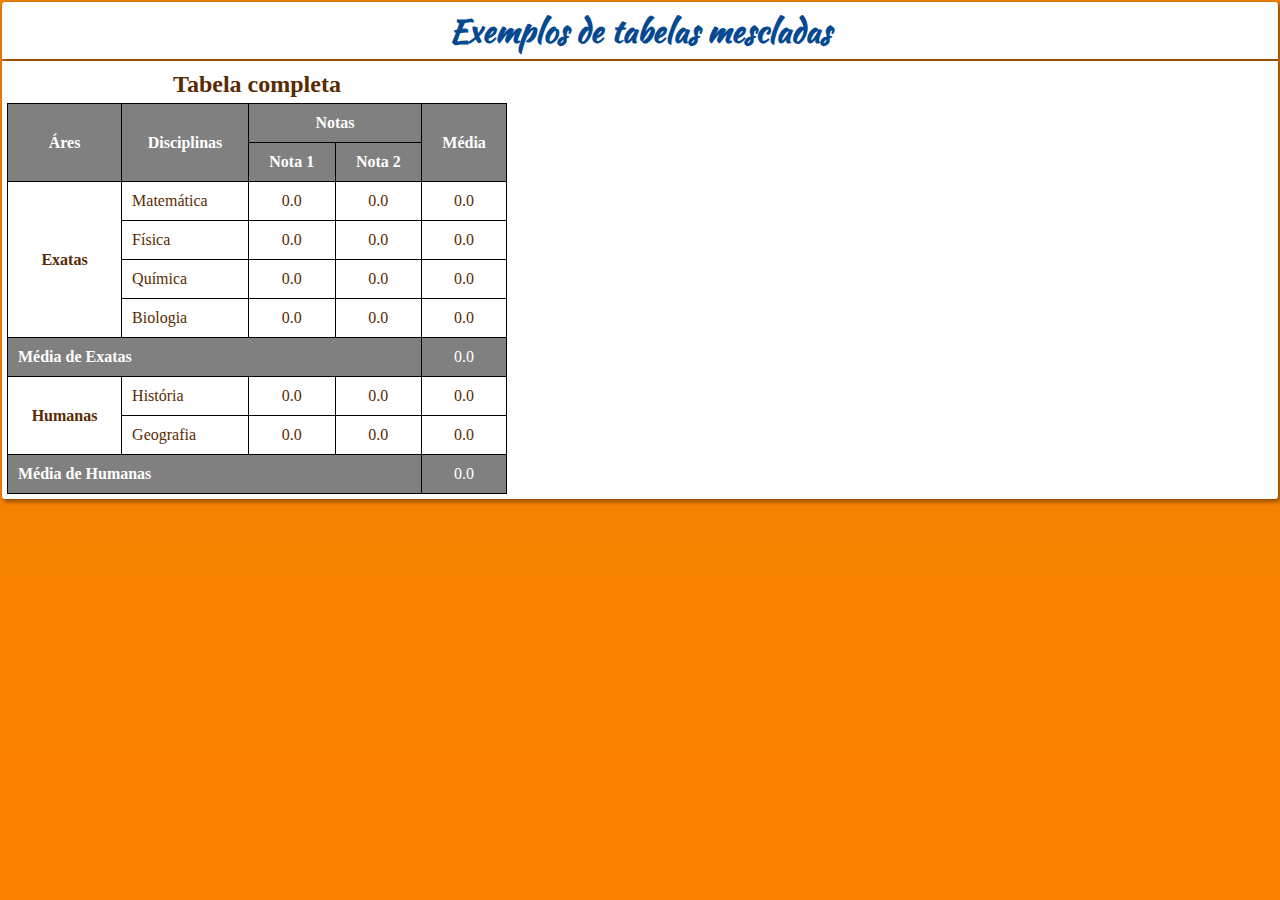
==== desafio014/pag014.html @ d2a145fe "atualizei" ====
<!DOCTYPE html>
<html lang="en">
<head>
    <meta charset="UTF-8">
    <meta name="viewport" content="width=device-width, initial-scale=1.0">
    <link rel="shortcut icon" href="../icone-AS/icone-AS.ico" type="image/x-icon">
    <title>Tabelas</title>
    <title>Tabelas</title>
    <link rel="stylesheet" href="../styleprimario.css">
    <style>
        caption {
            text-align: center;
            font-weight: bolder;
            font-size: 1.5em;
            padding: 5px;
        }
        table {
            width: 500px;
            border-collapse: collapse;
        }
        th {
            color: white;
            background-color: gray;
            font-weight: bolder;
            border: 1px solid black;
            padding: 10px;
        }
        th.media {
            text-align: left;
        }
        td {
            border: 1px solid black;
            padding: 10px;
            text-align: center;
        }
        td.total {
            color: white;
            background-color: gray;
        }
        .destaque {
            font-weight: bolder;
        }
        .materia {
            text-align: left;
        }
    </style>
</head>
<body>
    <header>
        <h1>Exemplos de tabelas mescladas </h1>
    </header>
    <main>
        <section>
            <table>
                <caption>Tabela completa</caption>
                <tr>
                    <th scope="col" rowspan="2">Áres</th>
                    <th scope="col" rowspan="2">Disciplinas</th>
                    <th scope="colgroup" colspan="2">Notas</th>
                    <th scope="col" rowspan="2">Média</th>
                </tr>
                <tr>
                    <th scope="col">Nota 1</th>
                    <th scope="col">Nota 2</th>
                </tr>
                <tr>
                    <td rowspan="4" class="destaque">Exatas</td>
                    <td class="materia">Matemática</td>
                    <td>0.0</td>
                    <td>0.0</td>
                    <td>0.0</td>
                </tr>
                <tr>
                    <td class="materia">Física</td>
                    <td>0.0</td>
                    <td>0.0</td>
                    <td>0.0</td>
                </tr>
                <tr>
                    <td class="materia">Química</td>
                    <td>0.0</td>
                    <td>0.0</td>
                    <td>0.0</td>
                </tr>
                <tr>
                    <td class="materia">Biologia</td>
                    <td>0.0</td>
                    <td>0.0</td>
                    <td>0.0</td>
                </tr>
                <tr>
                    <th scope="colgroup" colspan="4" class="media">Média de Exatas</th>
                    <td class="total">0.0</td>
                </tr>
                <tr>
                    <td rowspan="2" class="destaque">Humanas</td>
                    <td class="materia">História</td>
                    <td>0.0</td>
                    <td>0.0</td>
                    <td>0.0</td>
                </tr>
                <tr>
                    <td class="materia">Geografia</td>
                    <td>0.0</td>
                    <td>0.0</td>
                    <td>0.0</td>
                </tr>
                <tr>
                    <th scope="colgroup" colspan="4" class="media">Média de Humanas</th>
                    <td class="total">0.0</td>
                </tr>
            </table>
        </section>
    </main>
</body>
</html>
---- styleprimario.css ----
@charset "UTF-8";

@import url('https://fonts.googleapis.com/css2?family=Kaushan+Script&display=swap');

@import url('https://fonts.googleapis.com/css2?family=Berkshire+Swash&display=swap');

@import url('https://fonts.googleapis.com/css2?family=Finger+Paint&display=swap');

:root {
     --cor0: #ffa347;
     --cor1: #FF8000;
     --cor2: #F58300;
     --cor3: #FF8800;
     --cor4: #592B02;
     --cor5: #054A91;
     
     --fonte-padrao: Arial, Helvetica, sans-serif;
     --fonte-destaque: 'Kaushan Script', sans-serif;
     --fonte-topicos: "Berkshire Swash", serif;
     --fonte-escrita: "Finger Paint", sans-serif;
 }
*{
     font: var(--fonte-padrao);
     padding: 0px;
     margin: 0px;
}
body {
     background-image: linear-gradient(to top, var(--cor1), var(--cor2));
     
}
header {
     background-color: white;
     box-shadow: 2px 2px 4px 1px rgba(0, 0, 0, 0.400);
     white-space: 600px;
     padding: 5px;
     margin: 2px; 
     border-radius: 3px 3px 0px 0px;
}
header  h1 {
    font: bolder 2em var(--fonte-destaque);
    text-align: center;
    color: var(--cor5);
}
section {
     color: var(--cor4);
     background-color: white;
     border-radius: 0px 0px 3px 3px;
     box-shadow: 2px 2px 4px 1px rgba(0, 0, 0, 0.400);
     white-space: 600px;
     padding: 5px;
     margin: 2px;
}
#sobremim {
     height: 550px;
}
article {
     text-align: center;
}
article > h2 {
     font: bolder 1em var(--fonte-topicos);
     text-align: center;
     padding: 10px; 
}
article > h3 {
     margin-bottom: 20px;
}
#meunome {
     font-family: var(--fonte-escrita);
}
strong {
     color: var(--cor3);
     font-family: var(--fonte-escrita);
}
article > h3 > a {
     color: var(--cor5);
     font: bolder 1.7em var(--fonte-destaque);
     padding: 0px;
     margin-bottom: 30px;
     
}
aside {
     background-color: var(--cor0);
     padding: 10px;
     margin: auto;
     border-radius: 10px;
     box-shadow: 0px 0px 10px rgba(0, 0, 0, 0.400);
}
aside h2 {
     color: var(--cor5);
     background-color: var(--cor1);
     font: bolder 1em var(--fonte-topicos);
     padding: 3px;
     margin: -10px -10px 0px -10px;
     border-radius: 10px 10px 0px 0px;
}
aside ul {
     padding-top: 6px;
     padding-left: 20px;
     list-style-type: '\2714\00A0';
     columns: 2;
}
aside a:hover {
     color: var(--cor4);
     background-color: rgba(86, 133, 180, 0.604);
     padding: 2px;
     border-radius: 3px;
     text-decoration: underline;
     
}
p {
     text-align: justify;
     text-indent: 1em;
     line-height: 1.5em;
}
a {
     color: var(--cor4);
     text-decoration: none;
     transition-duration: 0.5s;
}
a:hover {
        color: var(--cor1);  
}
.volta {
     font: bolder 1em var(--fonte-topicos);
     text-align: center;
     text-indent: 1em;
     height: 40px;
     border-radius: 3px;
}
.volta > h2 {
     color: var(--cor4);
     font: bolder 1em var(--fonte-topicos);
}
footer {
     background-color: white;
     border-radius: 10px;
     box-shadow: 2px 2px 4px 1px rgba(0, 0, 0, 0.400);
     white-space: 600px;
     padding: 3px;
     
}
footer p {
    font: bolder 1em var(--fonte-topicos);
    color: var(--cor5);
    text-align: center;
    margin: 0px;
}
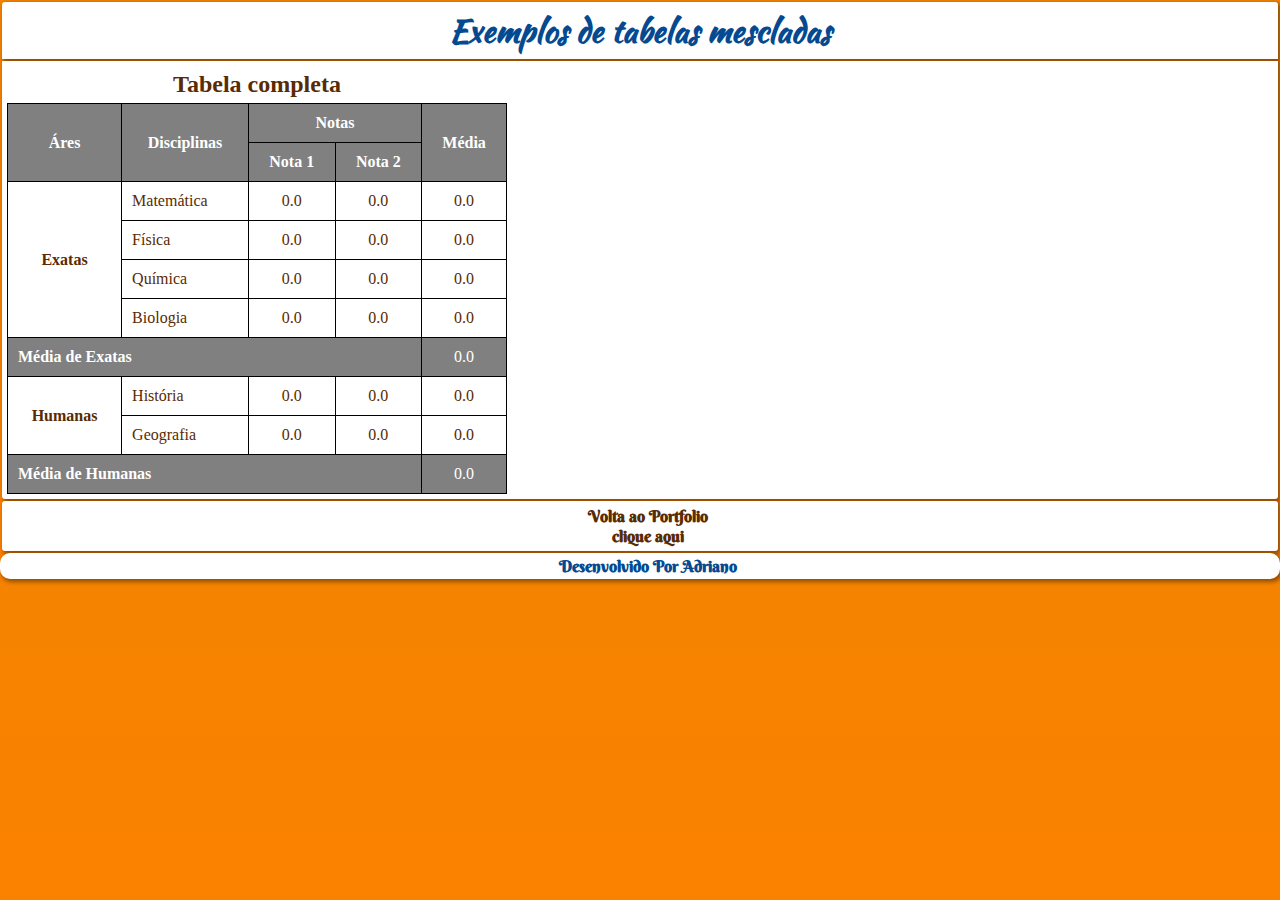
==== commit 090ca0fd: "atualizei" ====
--- a/desafio014/pag014.html
+++ b/desafio014/pag014.html
@@ -37,10 +37,10 @@
             color: white;
             background-color: gray;
         }
-        .destaque {
+        td.destaque {
             font-weight: bolder;
         }
-        .materia {
+        td.materia {
             text-align: left;
         }
     </style>
@@ -111,6 +111,13 @@
                 </tr>
             </table>
         </section>
+        <section class="volta">
+            <h2> Volta ao Portfolio </h2>
+            <p class="volta"><a href="../index.html" target="_self" rel="prev">clique aqui</a></p>
+        </section>
     </main>
+    <footer>
+        <p>Desenvolvido Por Adriano</p>
+    </footer>
 </body>
 </html>